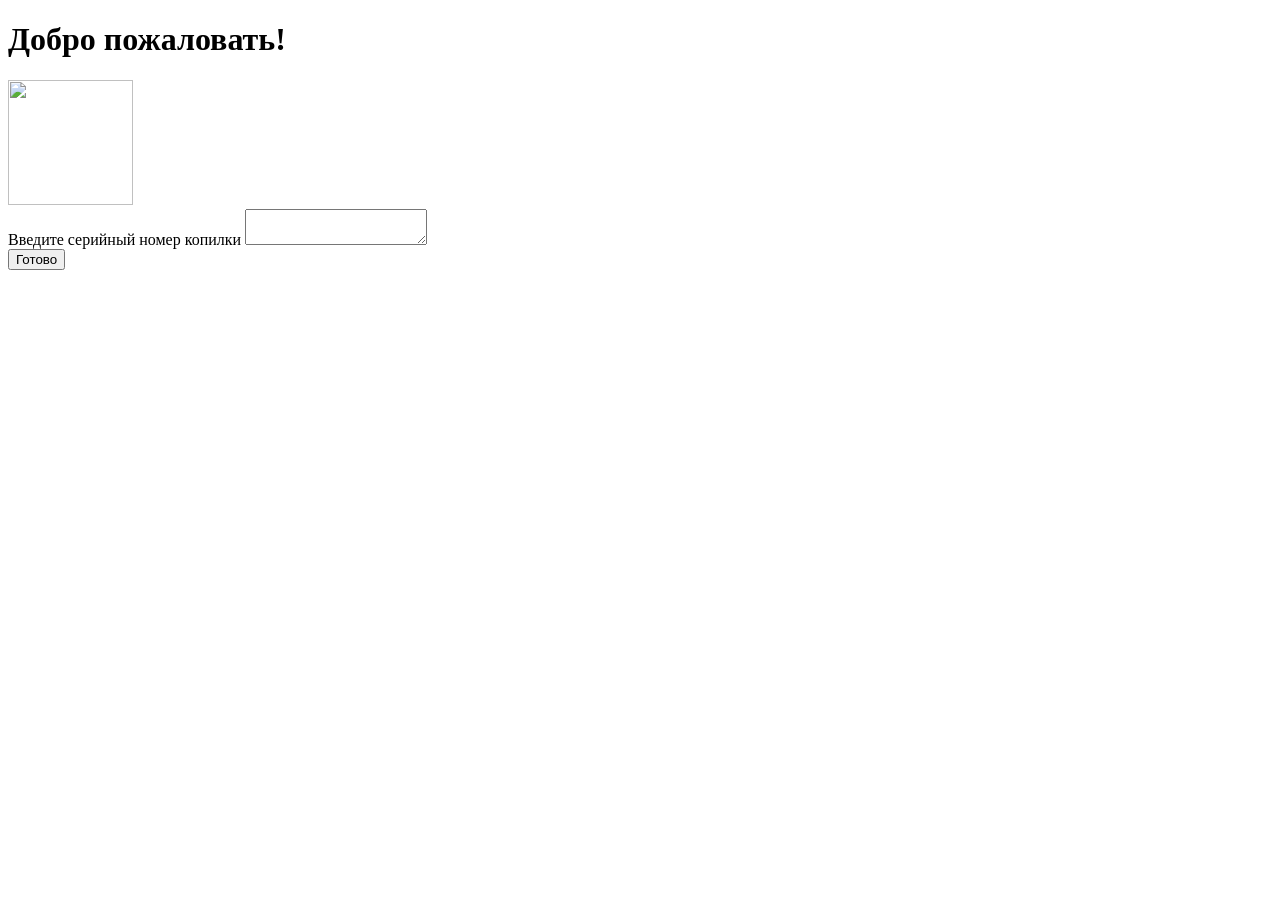
==== index.html @ bbebba2a "Update index.html" ====
<!DOCTYPE html>
<html lang="en">
<head>
    <meta charset="UTF-8">
    <meta name="viewport" content="width=device-width, initial-scale=1.0">
    <link rel="stylesheet" href="style.css">
    <title>CounterApp</title>
</head>
<body>
    <div class="container">
        <div class="glass-container">
            <h1 class="helloText">Добро пожаловать!</h1>
            <img src="pepeMain.gif" alt="" width="125" height="125" class="pepe"> 
            <div class="textarea-container">
                <label class="textAreaLabel">Введите серийный номер копилки</label>
                <textarea class="glass-textarea" maxlength="10" placeholder=""></textarea>
            </div>
            <button class="glass-button">Готово</button>

        </div>
    </div>
    <script src="https://telegram.org/js/telegram-web-app.js"></script>
    <script src="app.js"></script>
</body>

</html>
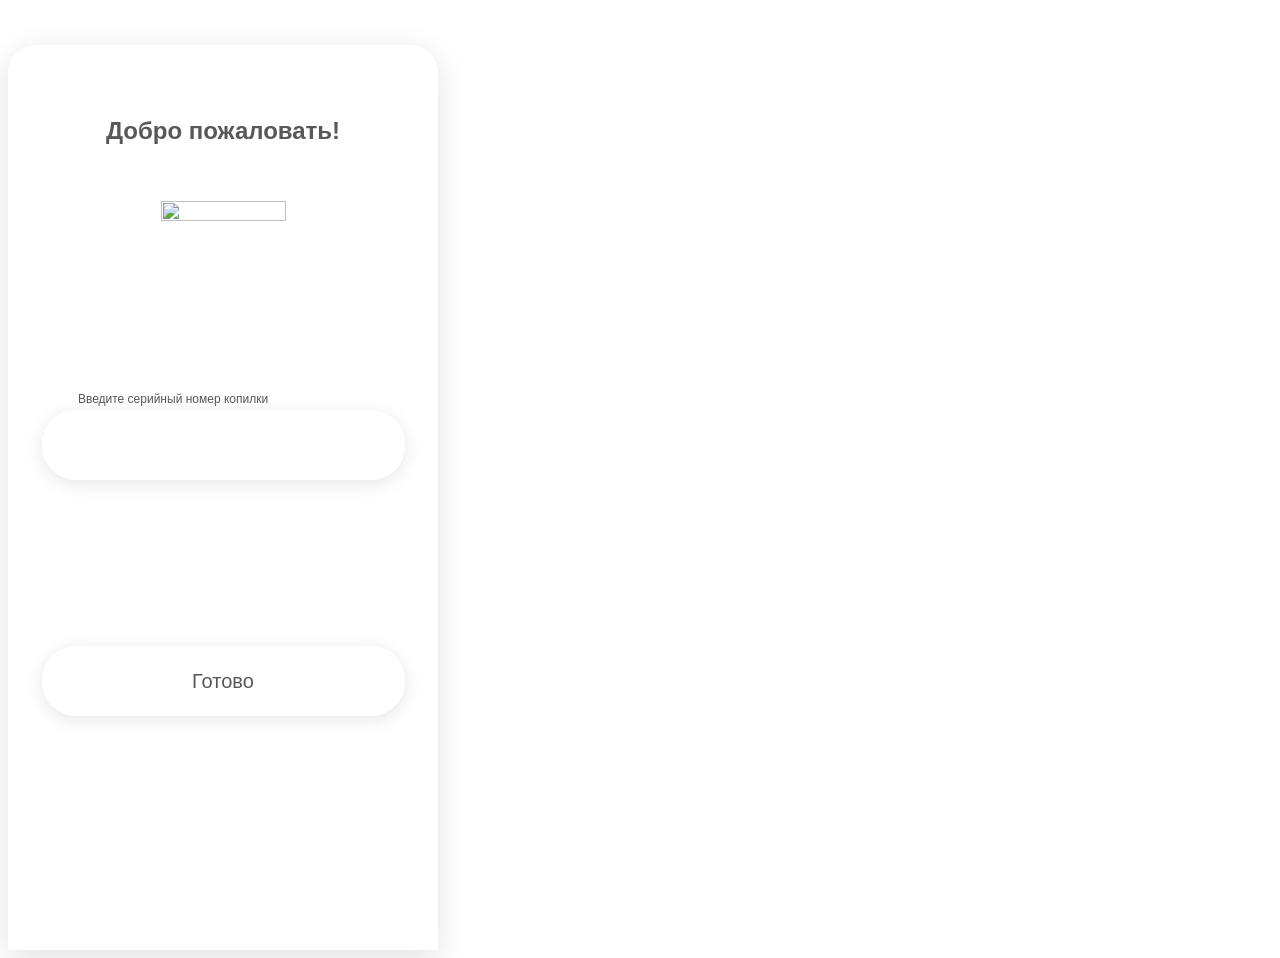
==== commit 40691dd3: "Update index.html" ====
--- a/index.html
+++ b/index.html
@@ -4,6 +4,7 @@
     <meta charset="UTF-8">
     <meta name="viewport" content="width=device-width, initial-scale=1.0">
     <link rel="stylesheet" href="style.css">
+    <meta name="viewport" content="width=device-width, initial-scale=1.0">
     <title>CounterApp</title>
 </head>
 <body>
@@ -13,7 +14,7 @@
             <img src="pepeMain.gif" alt="" width="125" height="125" class="pepe"> 
             <div class="textarea-container">
                 <label class="textAreaLabel">Введите серийный номер копилки</label>
-                <textarea class="glass-textarea" maxlength="10" placeholder=""></textarea>
+                <textarea class="glass-textarea" id="serial" maxlength="10" placeholder=""></textarea>
             </div>
             <button class="glass-button">Готово</button>
 
--- a/style.css
+++ b/style.css
@@ -0,0 +1,131 @@
+.container{
+    max-width: 380px;
+}
+@font-face {
+    font-family: 'Fascinate';
+    src: url('SFProText-Regular.ttf') format('truetype');
+    font-weight: normal;
+    font-style: normal;
+    font-display: swap; /* Оптимизация загрузки */
+}
+@font-face {
+    font-family: 'Fascinate1';
+    src: url('SFProText-Bold.ttf') format('truetype');
+    font-weight: normal;
+    font-style: normal;
+    font-display: swap; /* Оптимизация загрузки */
+}
+.helloText {
+    font-family: 'Fascinate', Arial, sans-serif;
+    font-size: 24px;
+    margin-top: 47px;
+    color: #585858 ;
+    text-align: center;
+}
+.glass-container {
+    position: relative;
+    margin-top: 45px;
+    width: 100%;
+    height: calc(100vh - 45px);
+
+    padding: 24px;
+    border-radius: 28px 28px 0 0;
+
+    background: rgba(255, 255, 255, 0.28);
+    backdrop-filter: blur(22px) saturate(160%);
+    -webkit-backdrop-filter: blur(22px) saturate(160%);
+    border: 1px solid rgba(255,255,255,0.36);
+    
+    box-shadow: 0 8px 32px rgba(0,0,0,0.12);
+    overflow-y: auto;
+
+    /* главное ↓ */
+    display: flex;
+    flex-direction: column;
+    align-items: center;
+}
+.pepe {
+    margin-top: 40px;   /* обычный отступ сверху */
+    max-width: 65%;
+    height: auto;
+    display: block;
+    margin-left: auto;
+    margin-right: auto; /* чтобы центрировать */
+}
+.textarea-container {
+    align-items: center;
+    width: 329px;
+    margin: 16px auto;
+    display: flex;
+    flex-direction: column;
+    gap: 4px; /* отступ между label и textarea */
+    font-family: -apple-system, BlinkMacSystemFont, "Segoe UI", Roboto, "Helvetica Neue", Arial, sans-serif;
+}
+
+.glass-textarea {
+    width: 100%;
+    height: 40px;
+    resize: none; 
+    padding: 14px 16px;
+    font-size: 24px;
+    line-height: 1.45;
+    font-family: -apple-system, BlinkMacSystemFont, "Segoe UI", Roboto, sans-serif;
+    color: #585858;
+    background: rgba(255,255,255,0.35);
+    border: 1px solid rgba(255,255,255,0.45);
+    border-radius: 34px;
+
+    backdrop-filter: blur(18px) saturate(160%);
+    -webkit-backdrop-filter: blur(18px) saturate(160%);
+    box-shadow:
+        inset 0 1px 1px rgba(255,255,255,0.7),
+        0 4px 18px rgba(0,0,0,0.10);
+
+    outline: none;
+    transition: 0.2s ease;
+}
+.textAreaLabel{
+    font-family: 'Fascinate1', Arial, sans-serif;
+    font-size: 12px;
+    color: #585858 ;
+    margin-top: 50px;  
+    margin-right: 100px;
+}
+
+
+.glass-textarea:focus {
+    border-color: rgba(0,122,255,0.45); 
+    box-shadow:
+        inset 0 0 0 1px rgba(0,122,255,0.55),
+        0 6px 22px rgba(0,0,0,0.14);
+}
+.glass-button {
+    width: 363px;
+    height: 70px;
+    margin-bottom: 24px;
+    margin-top: 150px;
+    font-family: 'Fascinate1', Arial, sans-serif;
+    font-size: 20px;
+    color:  #585858;
+
+    background: rgba(255,255,255,0.35);
+    border: 1px solid rgba(255,255,255,0.45);
+    border-radius: 34px;
+    cursor: pointer;
+
+    backdrop-filter: blur(18px) saturate(160%);
+    -webkit-backdrop-filter: blur(18px) saturate(160%);
+    box-shadow:
+        inset 0 1px 1px rgba(255,255,255,0.7),
+        0 4px 18px rgba(0,0,0,0.10);
+
+    transition: all 0.25s ease;
+}
+
+
+.glass-button:active {
+    border-color: rgba(0,122,255,0.45); 
+    box-shadow:
+        inset 0 0 0 1px rgba(0,122,255,0.55),
+        0 6px 22px rgba(0,0,0,0.14);
+}
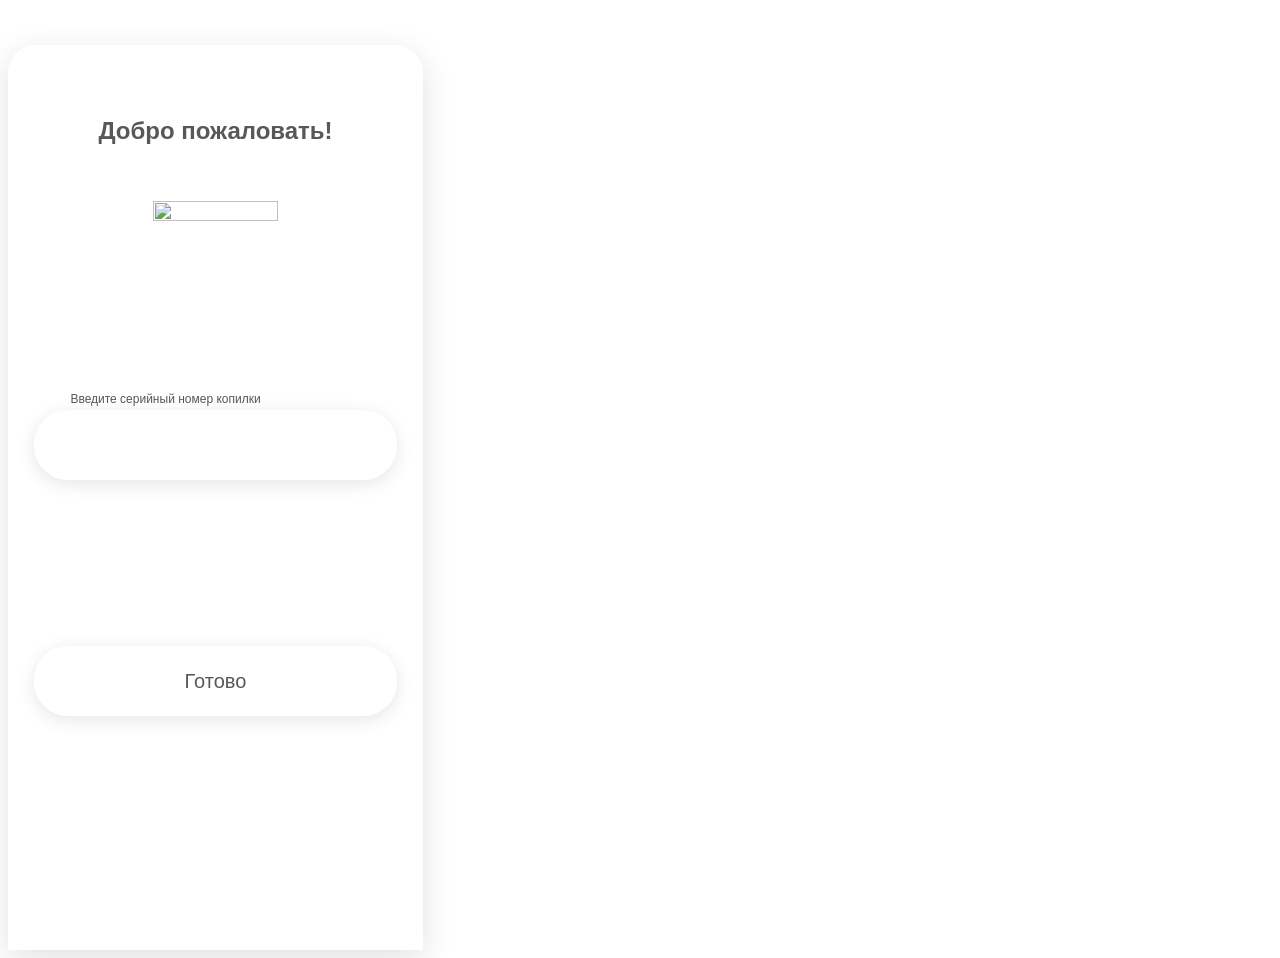
==== commit e23ef7a0: "Update index.html" ====
--- a/index.html
+++ b/index.html
@@ -2,9 +2,8 @@
 <html lang="en">
 <head>
     <meta charset="UTF-8">
-    <meta name="viewport" content="width=device-width, initial-scale=1.0">
     <link rel="stylesheet" href="style.css">
-    <meta name="viewport" content="width=device-width, initial-scale=1.0">
+    <meta name="viewport" content="width=device-width, initial-scale=1.0, maximum-scale=1.0, user-scalable=no">
     <title>CounterApp</title>
 </head>
 <body>
--- a/style.css
+++ b/style.css
@@ -1,5 +1,5 @@
-.container{
-    max-width: 380px;
+.container {
+    max-width: 365px;
 }
 @font-face {
     font-family: 'Fascinate';
@@ -26,20 +26,15 @@
     position: relative;
     margin-top: 45px;
     width: 100%;
-    height: calc(100vh - 45px);
-
+    min-height: calc(100vh - 45px);
     padding: 24px;
     border-radius: 28px 28px 0 0;
-
     background: rgba(255, 255, 255, 0.28);
     backdrop-filter: blur(22px) saturate(160%);
     -webkit-backdrop-filter: blur(22px) saturate(160%);
     border: 1px solid rgba(255,255,255,0.36);
-    
     box-shadow: 0 8px 32px rgba(0,0,0,0.12);
     overflow-y: auto;
-
-    /* главное ↓ */
     display: flex;
     flex-direction: column;
     align-items: center;
@@ -52,18 +47,20 @@
     margin-left: auto;
     margin-right: auto; /* чтобы центрировать */
 }
+/* адаптивная ширина */
 .textarea-container {
-    align-items: center;
-    width: 329px;
+    width: 90%;
+    max-width: 360px;
     margin: 16px auto;
     display: flex;
     flex-direction: column;
-    gap: 4px; /* отступ между label и textarea */
-    font-family: -apple-system, BlinkMacSystemFont, "Segoe UI", Roboto, "Helvetica Neue", Arial, sans-serif;
+    align-items: center;
+    gap: 4px;
 }
 
 .glass-textarea {
     width: 100%;
+
     height: 40px;
     resize: none; 
     padding: 14px 16px;
